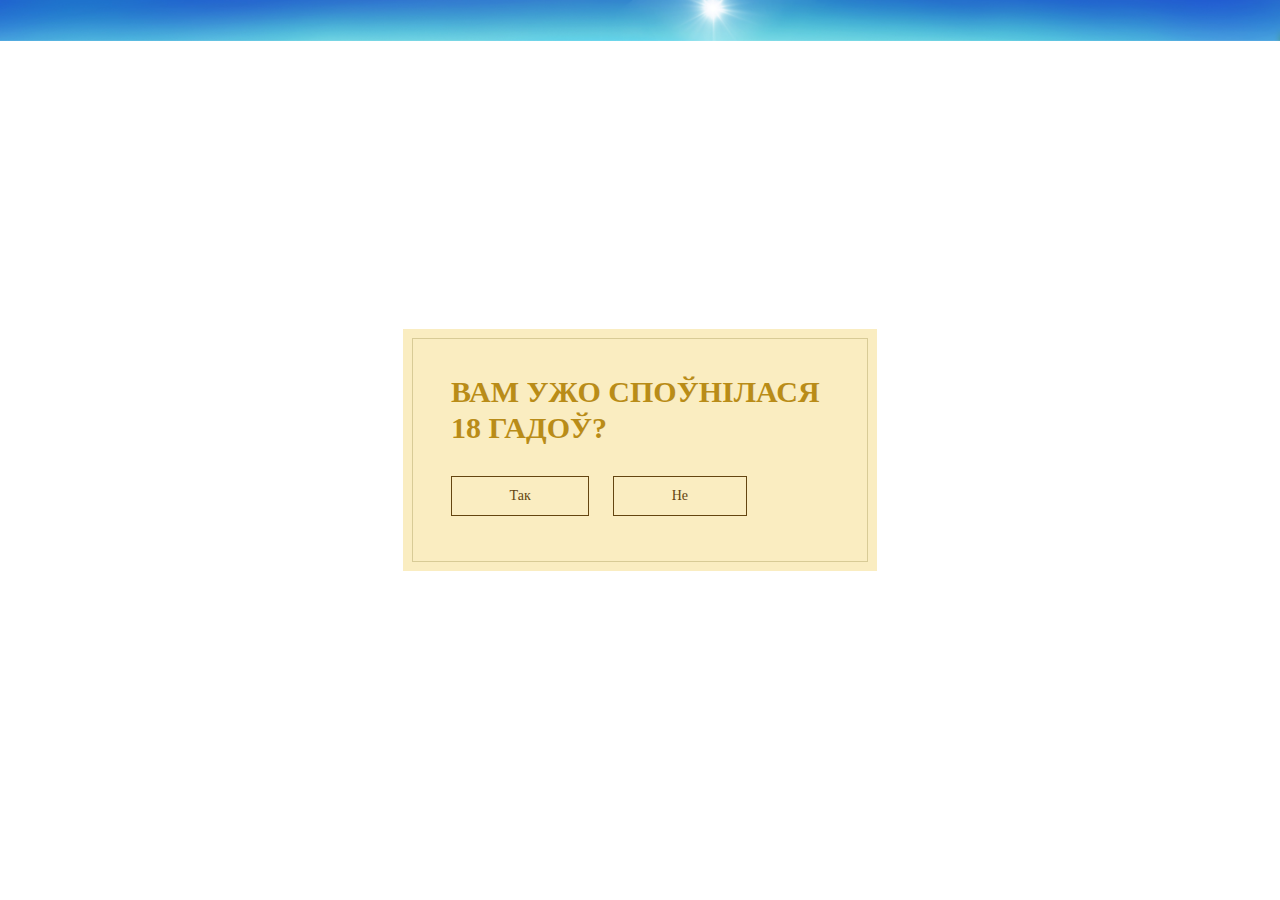
==== main-page.html @ a21cbac8 "Initial commit" ====
<!DOCTYPE html>
<html>
  <head>
    <!-- Google Tag Manager -->
    <script>(function(w,d,s,l,i){w[l]=w[l]||[];w[l].push({'gtm.start':
    new Date().getTime(),event:'gtm.js'});var f=d.getElementsByTagName(s)[0],
    j=d.createElement(s),dl=l!='dataLayer'?'&l='+l:'';j.async=true;j.src=
    'https://www.googletagmanager.com/gtm.js?id='+i+dl;f.parentNode.insertBefore(j,f);
    })(window,document,'script','dataLayer','GTM-P49XH4L');</script>
    <!-- End Google Tag Manager -->
    <meta charset="utf-8">
    <meta name="viewport" content="width=device-width, initial-scale=1, user-scalable=no">
    <link href="https://fonts.googleapis.com/css?family=Roboto+Slab:400,700&amp;subset=cyrillic,cyrillic-ext" rel="stylesheet">
    <link href="https://fonts.googleapis.com/css?family=Open+Sans:400,700&amp;subset=cyrillic,cyrillic-ext" rel="stylesheet">
    <link href="css/bootstrap.min.css" rel="stylesheet" type="text/css">
    <link href="css/style.css" rel="stylesheet" type="text/css">
    <link rel="icon" href="http://wheatbeer.by/images/icons/favicon.png">
    <script type="text/javascript" src="js/jquery-3.2.1.min.js"></script>
    <script type="text/javascript" src="js/jquery-1.10.2.js"></script>
    <script type="text/javascript" src="js/bootstrap.js"></script>
    <script src="js/tweenlite_1.18.0_56fa823cfbbef1c2f4d4346f0f0e6c3c_min.js"></script>
    <script type="text/javascript" src="js/validator.js"></script>
    <script type="text/javascript" src="js/jquery.touchSwipe.js"></script>
    <script type="text/javascript" src="js/jquery.horizonScroll.js"></script>
    <script type="text/javascript" src="js/tweenmax_1.18.0_min.js"></script>
    <script src="js/jquery.maskedinput.min.js" type="text/javascript"></script>


    <script type="text/javascript">
      $(window).on('load', function (evt) {
        // redirect ()
        if (document.cookie.indexOf('answer=yes') === -1 && document.cookie.indexOf('answer=no') === -1) {
          location.href = 'index.html';
        } else if (document.cookie.indexOf('answer=no') !== -1) {
          location.href = 'pivo-ne-shutki.html';
        } else if (document.cookie.indexOf('answer=yes') !== -1 && $(window).innerWidth() < 960) {
            location.href = 'mobile.html';
        } else if (document.cookie.indexOf('answer=yes') !== -1) {
            return
        }
      })
    </script>
    <!-- <script type="text/javascript">
      var deviceWidth = $(window).innerWidth();
      if (deviceWidth < 960) {
        location.href = 'mobile.html';
      }
    </script> -->
    <!-- <script src="js/cookie.js"></script> -->



    <title>Лидское пшеничное</title>
    <!-- <script type='text/javascript'>  console.log('Размеры окна браузера:'+$(window).width()+'×'+$(window).height()+'px.'); </script> -->
  </head>
  <body>
    <!-- Google Tag Manager (noscript) -->
    <noscript><iframe src="https://www.googletagmanager.com/ns.html?id=GTM-P49XH4L"
    height="0" width="0" style="display:none;visibility:hidden"></iframe></noscript>
    <!-- End Google Tag Manager (noscript) -->
    <div class="horizon-prev"></div>
    <div class="horizon-next"></div>

    <div class="clouds"></div>
    <div class="clouds-2"></div>
    <div class="clouds-3"></div>
    <div class="water"></div>
    <div class="water-2"></div>

    <section data-role="section" id="section-section1" class="main-screen">
      <div id="main-bg1" class="main-bg"></div>
      <div class="tree" id="tree"></div>
      <div class="village-right" id="village-right"></div>
      <div id="text-1-wrapper" class="text-wrapper">
        <div id="text-1-block" class="text-block">
          <h1 id="header-1" class="header">Падарожжа <br> па пшанiчнай рацэ!</h1>
          <p id="text-1" class="text">Здзейснiце падарожжа па рацэ Лідскага Пшанічнага:
            даведайцеся аб вытворчасцi класiчнага пшанiчнага пiва i
            зарэгiструйцеся на адну з двух экскурсiй на завод “Лiдскага пiва”
            з дэгустацыяй Лiдскага Пшанiчнага. </p>
            <a id="button-1" class="btn">Далей</a>
        </div>
      </div>

      <div id="logo-1-wrapper" class="logo-wrapper">
        <div id="logo-1" class="logo"><div id="logo-1-layer" class="logo-layer"></div></div>
        <div id="logo-1-text" class="logo-text">
          <p>Падарожжа <br> па пшанiчнай рацэ!</p>
        </div>
      </div>
    </section>
    <section data-role="section" id="section-section2" class="main-screen">
      <div id="main-bg2" class="main-bg"></div>
      <div class="windmill"></div>
      <div class="factory"></div>
      <div id="text-2-wrapper" class="text-wrapper">
        <div id="text-2-block" class="text-block">
          <h1 id="header-2" class="header">Нямецкія інгрэдыенты </h1>
          <p id="text-2" class="text">Каб стварыць сапраўднае пшанічнае піва па
             класічнай нямецкай тэхналогіі, трэба прайсці доўгі шлях.
              Пачынаецца ён з адбору лепшага нямецкага пшанічнага соладу і верхавых дражджэй з Германіі.
          </p>
          <a id="button-2" class="btn">Далей</a>
        </div>

      </div>
      <div id="logo-2-wrapper" class="logo-wrapper">
        <div id="logo-2" class="logo"><div id="logo-2-layer" class="logo-layer"></div></div>
        <div id="logo-2-text" class="logo-text">
          <p>Нямецкія <br /> інгрэдыенты </p>
        </div>
      </div>

      <div id="text-3-wrapper" class="text-wrapper">
        <div id="text-3-block" class="text-block">
          <h1 id="header-3" class="header">Прыгатаванне</h1>
          <div class="text-3-container">
            <p id="text-3-1" class="text">
              <span id="text-3-1-span">Першая ступень</span> – асноўнае зброджванне верхавымі дражджамі.
            </p>
            <p id="text-3-2" class="text">
              <span id="text-3-2-span">Другая ступень</span> – частковае дазброджванне на нізавых дражджах.
            </p>
            <p id="text-3-3" class="text">
              <span id="text-3-3-span">Трэцяя ступень</span> – піва паспявае на двух расах верхавых і нізавых дражджэй адначасова.
            </p>
          </div>
          <a id="button-3" class="btn">Далей</a>
        </div>
      </div>
      <div id="logo-3-wrapper" class="logo-wrapper">
        <div id="logo-3-text" class="logo-text">
          <p>Прыгатаванне</p>
        </div>
        <div id="logo-3" class="logo"><div id="logo-3-layer" class="logo-layer"></div></div>
      </div>

    </section>
    <section data-role="section" id="section-section3" class="main-screen">
      <div class="tree-group"></div>
      <div class="gazebo"></div>
      <div class="pier"></div>
      <div id="main-bg3" class="main-bg"></div>
      <div id="text-4-wrapper" class="text-wrapper">
        <div id="text-4-block" class="text-block">
          <h1 id="header-4" class="header">Асаблівасці піва </h1>
          <p id="text-4" class="text">У выніку атрымліваецца сапраўднае пшанічнае нефільтраванае піва верхавога браджэння.
          ЛIДСКАЕ Пшанiчнае мае мяккі збалансаваны смак і водар пшанічнага піва,
          валодае характэрнай лёгкай кіслінкай і пышнай пенкай.
          </p>
          <a id="button-4" class="btn">Далей</a>
        </div>

      </div>
      <div id="logo-4-wrapper" class="logo-wrapper">
        <div id="logo-4" class="logo"><div id="logo-4-layer" class="logo-layer"></div></div>
        <div id="logo-4-text" class="logo-text">
          <p>Асаблівасці <br /> піва </p>
        </div>
      </div>
      <div id="text-5-wrapper" class="text-wrapper">
        <div id="text-5-block" class="text-block">
          <h1 id="header-5" class="header">Экскурсія на завод <br /> “Лідскае піва”</h1>
          <p id="text-5" class="text">Зарэгiстрырйся на экскурсiю на завод «Лiдскае пiва» з дэгустацыяй Лiдскага Пшанiчнага, якая адбудзецца 26 жнiўня 2017 па шляху Мiнск-Лiда-Мiнск. Колькасць месцаў абмежавана!
          </p>
          <form data-toggle="validator" role="form" class="registration">
            <div class="form-group">
              <input type="text" class="form-control form-field" id="inputName" name="name" placeholder="Імя і прозвішча" data-error="Поле абавязковае для запаўнення" required>
              <div class="help-block with-errors"></div>
            </div>
            <div class="form-group">
              <input type="text" id="phone" class="form-control form-field"  name="phone" placeholder="Нумар тэлефона" required>
            </div>
            <div class="form-group">
              <input type="email" class="form-control form-field last-form-field" name="email" id="inputEmail" placeholder="Электронная пошта" required data-error="Праверце ці правільна вы запоўнілі поле">
              <div class="help-block with-errors"></div>
            </div>
            <div class="form-group">
              <button class="form-button btn btn-primary" type="submit">Зарэгістравацца</button>
            </div>

          </form>
        </div>
      </div>
      <div id="logo-5-wrapper" class="logo-wrapper">
        <div id="logo-5" class="logo"><div id="logo-5-layer" class="logo-layer"></div></div>
        <div id="logo-5-text" class="logo-text">
          <p>Экскурсія на завод <br> “Лідскае піва”</p>
        </div>
      </div>

    </section>

    <div class="bottle"></div>
    <div id="main-logo" class="main-logo">
      <img src="img/logo.svg" alt="Лидскае">
    </div>
    <div class="grass"></div>
    <div class="copyright">
      <p>© ОАО Лидское пиво УНП 500022116</p>
    </div>
    <div class="social-wrapper">
      <a href="https://www.facebook.com/lidskae" id="fb" class="social-link social-bar" target="_blank"></a>
      <a href="https://vk.com/lidskae" id="vk" class="social-link social-bar" target="_blank"></a>
      <a href="https://www.instagram.com/lidskaebeer/" id="insta" class="social-link social-bar" target="_blank"></a>
    </div>
    <div class="disclamer"></div>

    <script type="text/javascript">
        $('section').horizon();
    </script>

    <script>
      jQuery(function($){
         $("#phone").mask("+375(99)999-99-99",{placeholder:"+375(__)___-__-__ "});
      });
    </script>

    <script type="text/javascript" src="js/main.js"></script>

  </body>
</html>
---- css/style.css ----
html, body {
    font-family: 'Open Sans';
    width: 100%;
    height: 100%;
    padding: 0;
    margin: 0;
    overflow: hidden;
    font-size: 16px;
    background-image: url(../img/KV1.jpg);
    -webkit-background-size: 100%;
    background-size: 100%;
    min-height: 100%;
    background-repeat: no-repeat;
}

html * {
  box-sizing: border-box;
  margin: 0;
  padding: 0;
}
section {
    float: left;
    display: block;
    height: 100%;
    margin: 0;
}
/*.main-wrapper {
  font-family: 'Open Sans';
  width: 100%;
  height: 100%;
  padding: 0;
  margin: 0;
  overflow: hidden;
  background-image: url(../img/KV1.jpg);
  -webkit-background-size: 100%;
  background-size: 100%;
  min-height: 100%;
  background-repeat: no-repeat;
}*/
#main-bg1,
#main-bg2,
#main-bg3 {
  position: relative;
  -webkit-background-size: 100%;
  background-size: 100%;
  width: 100%;
  min-height: 100%;
}
.tree {
  position: absolute;
  top: 0;
  left: 0;
  width: 100%;
  min-width: 1140px;
  min-height: 100%;
  background-image: url(../img/tree.png);
  -webkit-background-size: 100%;
  background-size: 100%;
  background-repeat: no-repeat;
  z-index: 2;
}
.village-right {
  position: absolute;
  top: 0;
  min-width: 1140px;
  left: 0;
  width: 100%;
  min-height: 100%;
  background-image: url(../img/village-1.png);
  -webkit-background-size: 100%;
  background-size: 100%;
  background-repeat: no-repeat;
  z-index: 2;
}
.factory {
  position: absolute;
  top: 0;
  left: 100%;
  width: 100%;
  min-width: 1140px;
  min-height: 100%;
  background-image: url(../img/factory.png);
  -webkit-background-size: 100%;
  background-size: 100%;
  background-repeat: no-repeat;
  z-index: 2;
}
.windmill {
  position: absolute;
  top: 0;
  left: 100%;
  width: 100%;
  min-width: 1140px;
  min-height: 100%;
  background-image: url(../img/windmill.png);
  -webkit-background-size: 100%;
  background-size: 100%;
  background-repeat: no-repeat;
  z-index: 2;
}
.tree-group {
  position: absolute;
  top: 0;
  left: 200%;
  width: 100%;
  min-width: 1140px;
  min-height: 100%;
  background-image: url(../img/tree-group.png);
  -webkit-background-size: 100%;
  background-size: 100%;
  background-repeat: no-repeat;
  z-index: 2;
}
.pier {
  position: absolute;
  top: 0;
  left: 200%;
  width: 100%;
  min-width: 1140px;
  min-height: 100%;
  background-image: url(../img/gazebo+pier.png);
  -webkit-background-size: 100%;
  background-size: 100%;
  background-repeat: no-repeat;
  z-index: 2;
}
.clouds {
  position: absolute;
  top: 0;
  left: 0;
  width: 100000px;
  height: 276px;
  background-image: url(../img/oblaka.png);
  -webkit-background-size: contain;
  background-size: contain;
  z-index: 1;
}
.clouds-2 {
  position: absolute;
  top: 0;
  left: 0;
  width: 10000px;
  height: 190px;
  background-image: url(../img/oblaka2.png);
  -webkit-background-size: contain;
  background-size: contain;
  z-index: 1;
}
.clouds-3 {
  position: absolute;
  top: 0;
  left: 0;
  width: 10000px;
  height: 190px;
  background-image: url(../img/oblaka3.png);
  -webkit-background-size: contain;
  background-size: contain;
  z-index: 1;
}
.water {
  position: absolute;
  bottom: 0;
  left: 0;
  width: 10000px;
  height: 37%;
  background-image: url(../img/water.png);
  z-index: 1;
  opacity: 0.3;
}
.water-2 {
  position: absolute;
  bottom: 0;
  left: 0;
  width: 10000px;
  height: 37%;
  background-image: url(../img/water.png);
  z-index: 1;
  opacity: 0.3;
}
.grass {
  position: absolute;
  bottom: 0;
  width: 300%;
  height: 33%;
  background-image: url(../img/trava.png);
  -webkit-background-size: 100%;
  background-repeat: repeat-x;
  z-index: 9;
}
.copyright{
  position: fixed;
  bottom: 108px;
  left: 33px;
  color: #fff;
  font-weight: 400;
  font-size: 0.9375em;
  opacity: 0.5;
  z-index: 22;
}
.disclamer {
  position: fixed;
  bottom: 0;
  left: 0;
  width: 100%;
  height: 10%;
  /*padding-top: 22px;*/
  /*background-color: #2e2a27;*/
  background-image: url(../img/disclamer.svg);
  background-repeat: no-repeat;
  -webkit-background-size: 100%;
  background-size: 100%;
  background-position: center bottom;
  z-index: 22;
  opacity: 0.9;
}
#container-m {
  font-size: 37px;
  background-image: url(../img/mobile-bg_18.jpg);
}
#check-m {
  width: 88%;
  margin-left: -44%;
  height: 40%;
  top: 35%;
  padding: 50px 111px 64px;
  outline: 3px solid #d8cb96;
  outline-offset: -30px;
}
#question-m {
  margin-bottom: 87px;
}
#btn-check-age-m {
  padding: 30px 113.5px;
}
/***********************************TEXT-BLOCK COMMON STYLES****************************************/
.display-block {
  display: block;
}
.text-wrapper {
  position: absolute;
  width: 24.6875%;
  min-height: 45.425926%;
}
.text-block {
  position: absolute;
  display: none;
  top: 60px;
  left: 60px;
  width: 100%;
  height: 100%;
  /*padding: 44px 52px;*/
  padding: 28px 52px;
  background-color: rgba(249, 232, 178, 0.8);
  outline: 1px solid #d8cb96;
  box-shadow: 0px 0px 0px 10px rgba(249, 232, 178, 0.8);
  z-index: 29;
  background-size: 100%;
}
#text-3-block * {
  display: none;
}
#text-3-block, #text-5-block {
  left: -400px;
}
.header,
.text,
.btn {
  position: relative;
  display: block;
}
.header {
  margin-bottom: 22px;
  text-transform: uppercase;
  font-family: 'Roboto Slab', serif;
  font-weight: 700;
  color: #b98c18;
  font-size: 1.875em;
  text-align: start;
}
.text {
  margin-bottom: 24px;
  font-size: 1.25em;
  line-height: 1.3;
  color: #715524;
}
.btn {
  display: inline-block;
  padding: 11px 48px;
  border: 1px solid #644510;
  font-family: 'Roboto Slab', serif;
  font-weight: 400;
  font-size: 0.875em;
  color: #644510;
  text-decoration: none;
  border-radius: 0;
  cursor: pointer;
  transition: 0.5s;
}
.btn:hover {
  background-color: #644510;
  color: #fff;
  transition: 0.5s;
}
.logo-wrapper {
  position: absolute;
  top: 40%;
  left: 25%;
  width: 6.25%;
  height: 12.111111%;
  z-index: 8;
}
.logo {
  position: absolute;
  top: 0;
  left: 0;
  width: 100%;
  height: 100%;
  border-radius: 50%;
  box-shadow: 0 0 12px 0 rgba(255, 255, 255, 0.7);
  background-color: #fce5aa;
  transition: 0.5s;
  cursor: pointer;
  z-index: 30;
}
/*.logo:hover {
  transition: 0.5s;
  box-shadow: 5px 5px 9px -2px rgba(0, 0, 0, 0.2), 0 0 12px 0 rgba(255, 255, 255, 0.7);
}

#logo-3:hover,
#logo-5:hover {
  transition: 0.5s;
  box-shadow: -3px 5px 9px -2px rgba(0, 0, 0, 0.2);
}*/

.logo-layer {
  position: absolute;
  top: 5.83%;
  left: 50%;
  margin-left: -44%;
  width: 88.33333333333333%;
  height: 88.33333333333333%;
  border-radius: 50%;
  background-color: #f7d06c;
  background-image: url(../img/icon.png);
  background-repeat: no-repeat;
  background-position: center center;
  -webkit-background-size: 60%;
  background-size: 60%;
  transition: 0.5s;
  cursor: pointer;
}
.logo-shadow-1 {
  transition: 0.5s;
  box-shadow: 5px 5px 9px -2px rgba(0, 0, 0, 0.2);
}
.logo-shadow-2 {
  transition: 0.5s;
  box-shadow: -3px 5px 9px -2px rgba(0, 0, 0, 0.2);
}

.logo-text {
  margin-left: 118%;
  margin-top: 27%;
  text-transform: uppercase;
  min-width: 222px;
  font-family: 'Roboto Slab', serif;
  font-weight: 700;
  font-size: 1.125em;
  color: #715524;
  /*color: #b98c18;*/
}
.form-group {
  margin-bottom: 9px;
}
.form-field {
  min-height: 45px;
    padding: 14px 18px;
    border: 1px solid #644510;
    width: 93%;;
    background-color: rgba(248, 228, 173, 0);
    font-family: 'Roboto Slab', serif;
    font-size: 0.875em;
}
.form-field::-webkit-input-placeholder {
  color:#644510;
  font-family: 'Roboto Slab', serif;
  font-size: 0.875em;
}
.form-field::-moz-placeholder {
  color:#644510;
  font-family: 'Roboto Slab', serif;
  font-size: 0.875em;
}
.form-field:-moz-placeholder {
  color:#644510;
  font-family: 'Roboto Slab', serif;
  font-size: 0.875em;
}
.form-field:-ms-input-placeholder {
  color:#644510;
  font-family: 'Roboto Slab', serif;
  font-size: 0.875em;
}
.form-button {
    background-color: #644510;
    border: none;
    width: 210px;
    height: 40px;
    color: #fff;
    font-size: 0.875em;
    transition: 0.5s;
}
.form-button:hover {
  background-color: #b98c18;
  transition: 0.5s;
}
/******************************************** block-1 styles **********************************************/
#header-1 {
  display: block;
}
#text-1-wrapper {
  top: 39%;
  left: 26%;
}
#logo-1-layer {
  background-image: url(../img/icon-1.svg);
}
/* ************************************************************************************************** */
/******************************************** block-2 styles **********************************************/
#text-2-wrapper {
  top: 35.6%;
  left: 119%;
}
#text-2-block {
  background-size: 100%;
}
#header-2 {
  margin-bottom: 22px;
}
#logo-2-wrapper {
  left: 118%;
  top: 35.9%;
}
#logo-2-layer {
  background-image: url(../img/icon-2.svg);
  -webkit-background-size: 100%;
  background-size: 100%;
}
/* ************************************************************************************************** */

/******************************************** block-3 styles **********************************************/
#text-3-wrapper {
  top: 16.6%;
  left: 180%;
}
#text-3-block {
  padding: 33px 52px;
}
#text-3-block .text {
  margin: 0;
  margin-bottom: 17px;
}
#text-3-block .text span {
  font-weight: 700;
}
#text-3-3 {
  margin-bottom: 22px;
}
#header-3 {
  margin-bottom: 17px;
}
#logo-3-wrapper {
  left: 181%;
  top: 17%;
}
#logo-3-layer {
  background-image: url(../img/icon-3.svg);
  -webkit-background-size: 100%;
  background-size: 100%;
}
#logo-3-text {
  margin-left: -175px;
  margin-top: 43px;
}
#button-3 {
  position: absolute;
  top: 81%;
}
/* ************************************************************************************************** */

/******************************************** block-4 styles **********************************************/
#text-4-wrapper {
  top: 25.6%;
  left: 223.5%;
}
#text-4-block {
  padding: 56px 52px;
}
#header-4 {
  margin-bottom: 26px;
}
#logo-4-wrapper {
  top: 26%;
  left: 223%;
}
#logo-4-layer {
  background-image: url(../img/icon-4.svg);
}
#text-4 {
  margin-bottom: 38px;
}
#logo-4-text {
  position: absolute;
  top: 0;
  left: -3px;
  z-index: 3;
  width: 142px;
}
/* ************************************************************************************************** */
/******************************************** block-5 styles **********************************************/
#text-5-wrapper {
  top: 20.6%;
  left: 283.7%;
  min-height: 55.962963%;
}
#text-5-block {
  background-size: 100%;
  padding: 31px 51px;
}
#header-5 {
  margin-bottom: 10px;
}
#logo-5-wrapper {
  top: 21%;
  left: 284%;
}
#logo-5-layer {
  background-image: url(../img/icon-5.svg);
}
#logo-5-text {
  position: absolute;
  text-align: end;
  top: 0px;
  left: -385px;
}
.help-block {
  font-family: 'Roboto Slab', serif;
  font-size: 0.875em;
}
/* **************************************************************************************************

/*********************************END TEXT-BLOCK STYLES***************************************/
.main-logo {
  position: fixed;
  top: 40px;
  left: 100px;
  width: 6.927083333333333%;
  height: 13.52963%;
  z-index: 22;
}
.main-logo img {
  width: 100%;
  height: 100%;
}
.bottle {
  position: fixed;
  top: 34px;
  left: 52%;
  width: 52.96875%;
  height: 87.66666666666667%;
  background-image: url(../img/bottle.png);
  -webkit-background-size: contain;
  background-size: contain;
  background-position: center center;
  background-repeat: no-repeat;
  z-index: 8;
}
.social-wrapper {
  position: fixed;
  width: 9.895833333333333%;
  bottom: 102px;
  right: 33px;
  z-index: 22;
}
.social-link {
  float: left;
  width: 26.31578947368421%;
  border-radius: 50%;
  border: 1px solid white;
  -webkit-background-size: 54%;
  background-size: 54%;
  background-position: center center;
  background-repeat: no-repeat;
  opacity: 0.5;
  transition: 0.2s;
}
.social-link:hover {
  opacity: 1;
  transition: 0.2s;
}
#fb {
  background-image: url(../img/icon-facebook.svg);
}
#vk {
  margin-left: 10.52631578947368%;
  background-image: url(../img/icon-vk.svg);
}
#insta {
  margin-left: 10.52631578947368%;
  background-image: url(../img/icon-instagram.svg);
}
.horizon-prev, .horizon-next {
    position: fixed;
    top: 50%;
    width: 2.604166666666667%;
    height: 9.603704%;
    margin-top: -24px;
    z-index: 9999;
    transition: 0.5s;
    cursor: pointer;
    -webkit-background-size: 100%;
    background-size: 100%;
    background-repeat: no-repeat;
}
.horizon-prev {
    left: 100px;
    background-image: url(../img/l-arrow.svg);
}
.horizon-next {
    right: 100px;
    background-image: url(../img/l-arrow.svg);
    transform: rotate(180deg);
}
.horizon-prev:hover {
  background-image: url(../img/l-arrow-hover.svg);
  transition: 0.5s;
}
.horizon-next:hover {
  background-image: url(../img/l-arrow-hover.svg);
  transition: 0.5s;
  transform: rotate(180deg);
}
/*********************************MEDIA QUERIES*************************************/
@media (min-width: 1300px) and (max-width: 1919px)  {
  body {
    font-size: 77%;
  }
  .text-3-container {
    height: 42%;
  }
  #text-5 {
    /*сегодня добавіла*/
    /*height: 36%;*/
    height: 97px;
    margin-bottom: 13px;
  }
  .text-block {
    /*padding: 8% 12%;*/
  }
  .header {
    margin-bottom: 6%;
    font-size: 1.475em;
  }
  .text-wrapper {
    min-height: 41%;
  }
  #text-3-wrapper {
    min-height: 49%;
  }
  #text-3-block, #text-5-block {
    left: -90%;
  }
  #text-5-block {
    /*сегодня добавила*/
    padding: 30px 31px;
  }
  .form-field {
    font-size: 0.975em;
  }
  .form-field::-webkit-input-placeholder {
    font-size: 0.97em;
  }
  .form-field::-moz-placeholder {
    font-size: 0.97em;
  }
  .form-field:-moz-placeholder {
    font-size: 0.97em;
  }
  .form-field:-ms-input-placeholder {
    font-size: 0.97em;
  }
  #button-3 {
    top: 84%;
  }
  #text-3-block {
    /*сегодня добавила*/
    padding: 14px 22px;
  }
  #text-5-wrapper {
    /*min-height: 56%;*/
    min-height: 57%;
  }
  #logo-5-text {
    /*left: -372%;*/
    /*сегодня добавіла*/
    left: -396%;
  }
  #text-4-block {
    min-height: 50%;
    padding: 23px 40px;
  }
  #text-4 {
    margin-bottom: 4%;
  }
  #logo-3-text {
    margin-left: -140px;
    margin-top: 37px;
  }
}
@media (min-width: 1100px) and (max-width: 1299px)  {
  body {
    font-size: 70%;
  }
  #text-1 {
    margin-bottom: 8px;
  }
  .text-3-container {
    height: 42%;
  }
  #text-5 {
    height: 31%;
  }
  .text-block {
    padding: 8% 12%;
  }
  .header {
    margin-bottom: 6%;
    font-size: 1.475em;
  }
  .text-wrapper {
    min-height: 41%;
  }
  /*сегодня добавіла*/
  #logo-3-text {
    margin-left: -121px;
    margin-top: 28px;
  }
  #text-3-wrapper {
    min-height: 49%;
  }
  #text-3-block {
    /*было padding: 17px 35px;*/
    padding: 17px 14px;
  }
  #text-3-block, #text-5-block {
    left: -90%;
  }
  #text-4-block {
    padding: 20px 20px;
  }
  #header-4 {
    margin-bottom: 8px;
  }
  #text-5-block {
    padding: 9px 17px;
    top: 17px;
  }
  #text-5 {
    height: 22%;
  }
  .form-field {
    font-size: 0.975em;
  }
  .form-field::-webkit-input-placeholder {
    font-size: 0.97em;
  }
  .form-field::-moz-placeholder {
    font-size: 0.97em;
  }
  .form-field:-moz-placeholder {
    font-size: 0.97em;
  }
  .form-field:-ms-input-placeholder {
    font-size: 0.97em;
  }
  #button-3 {
    top: 84%;
  }
  #text-5-wrapper {
    min-height: 66%;
  }
  #logo-5-text {
    left: -450%;
  }
  #text-4-block {
    min-height: 50%;
  }
  #text-4 {
    margin-bottom: 4%;
  }
  #text-2-wrapper {
    top: 30.6%;
    left: 117%;
  }
}
@media (min-width: 1518px) and (height: 736px) {
  .gazebo {
    top: -2%;
  }
  /*.disclamer {
    background-image: url(../img/disclamer.svg);
  }*/
  .bottle {
    top: 12px;
  }
  .clouds {
    height: 200px;
  }
  .clouds-2 {
    height: 100px;
  }
  .text-block {
    left: 57px;
    top: 37px;
    padding: 22px 37px;
    width: 360px;
  }
  .header {
    margin-bottom: 12px;
  }
  #text-1-wrapper {
    top: 35%;
    left: 25%;
  }
  #logo-1-text {
    margin-top: 24px;
  }
  #text-2-block {
    padding: 29px 37px;
  }
  #text-2 {
    margin-bottom: 12px;
  }
  #logo-2-text {
    margin-top: 26px;
  }
  #text-3-block {
    left: -303px;
    top: 52px;
  }
  #text-5-block {
    padding: 28px 26px;
    left: -324px;
  }
  #header-3 {
    margin-bottom: 8px;
  }
  #text-3-block .text {
    margin-bottom: 13px;
  }
  #text-3-3 {
    margin-bottom: 20px;
  }
  #logo-3-text {
    margin-left: -136px;
    margin-top: 33px;
  }
  #button-3 {
    top: 81%;
  }
  #text-4-block {
    padding: 28px 39px;
  }
  #logo-4-text {
    top: 0;
  }
  #header-4 {
    margin-bottom: 14px;
  }
  #text-4 {
    margin-bottom: 29px;
  }
  .form-field {
    width: 94%;
  }
  #text-5-wrapper {
    height: 62.962963%;
  }
  #logo-5-text {
    top: 0;
    left: -352px;
  }
  #header-5 {
    margin-bottom: 5px;
  }
  #text-5 {
    margin-bottom: 13px;
  }
  .form-field {
    padding: 10px 18px;
    width: 94%;
  }
}
/*1366x768*/
@media (min-width: 1200px) and (max-width: 1366px) and (min-height: 500px) and (max-height: 768px) {
  /*.disclamer {
    background-image: url(../img/disclamer.svg);
  }*/
  .bottle {
    top: 50px;
  }
  .clouds {
    height: 200px;
  }
  .clouds-2 {
    height: 100px;
  }
  #logo-3-text {
    margin-left: -173px;
    margin-top: 32px;
  }
  .text-wrapper {
    min-height: 41%;
  }
  .text-block {
    left: 36px;
    top: 42px;
    padding: 22px 37px;
    width: 360px;
  }
  .header {
    margin-bottom: 12px;
  }
  #text-1-wrapper {
    top: 39%;
    left: 27%;
    min-height: 44%;
  }
  #logo-1-text {
    margin-top: 21px;
  }
  #text-2-wrapper {
    top: 33.6%;
    left: 120%;
    min-height: 43%;
  }
  #text-2-block {
    padding: 18px 37px;
  }
  #header-2 {
    margin-bottom: 10px;
  }
  #text-2 {
    margin-bottom: 23px;
  }
  #logo-2-text {
    min-width: 181px;
    margin-top: 22px;
  }
  #text-3-wrapper {
    top: 12.6%;
    left: 182%;
    height: 54.425926%;
  }
  #text-3-block .text {
    /*overflow: visible;*/
    font-size: 1.15em;
  }
  #text-3-block {
    left: -337px;
    top: 58px;
    padding: 25px 52px;
  }
  #text-4-wrapper {
    min-height: 49%;
  }
  #text-5-block {
    padding: 20px 26px;
    left: -324px;
  }
  #header-3 {
    margin-bottom: 8px;
  }
  #button-3 {
    top: 80%;
  }
  #text-3-block .text {
    margin-bottom: 13px;
  }
  #text-3-3 {
    margin-bottom: 20px;
  }
  #logo-3-text {
    margin-top: 32px;
    margin-left: -151px;
  }
  #text-4-block {
    padding: 28px 39px;
  }
  #logo-4-text {
    left: -1px;
    top: 0;
  }
    #text-4-wrapper {
      top: 24.6%;
    }
  #header-4 {
    margin-bottom: 11px;
  }
  #text-4 {
    margin-bottom: 26px;
  }
  .form-field {
    width: 94%;
  }
  #text-5-wrapper {
    min-height: 62.962963%;
    top: 15.6%;
  }
  #text-5-block {
    padding: 18px 26px;
    top: 52px;
  }
  #logo-5-text {
    top: 0;
    left: -341px;
  }
  #header-5 {
    margin-bottom: 5px;
  }
  #text-5 {
    margin-bottom: 13px;
  }
  .form-field {
    padding: 10px 18px;
    width: 94%;
  }
  .last-form-field {
  }

}

/*1920x1080*/
@media (min-width: 1880px) and (max-width: 1920px) and (min-height: 974px) and (max-height: 1080px) {
  #text-2-block {
    padding: 40px 52px;
  }
}

/* 1280x1024 */
@media (min-width: 1259px) and (max-width: 1280px) and (min-height: 855px) and (max-height: 1024px)  {
  .bottle {
    top: 39px;
  }
   .text-block {
    left: 84px;
    padding: 22px 37px;
    width: 360px;
  }
  .header {
    margin-bottom: 12px;
  }
  #text-1-wrapper {
    left: 21%;
  }
  #text-2-wrapper {
    left: 116%;
  }
  #text-2-block {
    padding: 18px 37px;
  }
  #header-2 {
    margin-bottom: 17px;
  }
  #text-2 {
    margin-bottom: 24px;
  }
  #logo-2-text {
    margin-top: 31px;
  }
  #text-3-wrapper {
    left: 181px;
  }
  #text-3-block {
    padding: 20px 26px;
    left: -324px;
  }
  #header-3 {
    margin-bottom: 8px;
  }
  #text-3-block .text {
    margin-bottom: 13px;
  }
  #text-3-3 {
    margin-bottom: 20px;
  }
  #logo-3-text {
    margin-left: -140px;
    margin-top: 39px;
  }
  #button-3 {
    top: 77%;
  }
  #text-4-wrapper {
    left: 219.5%;
  }
  #text-4-block {
    padding: 28px 39px;
  }
  #logo-4-text {
    top: 8px;
    left: 0;
  }
  #header-4 {
    margin-bottom: 17px;
  }
  #text-4 {
    margin-bottom: 22px;
  }
  .form-field {
    width: 94%;
  }
  #text-5-wrapper {
    height: 46.962963%;
  }
  #text-5-block {
    left: -324px;
    padding: 26px 26px;
  }
  #logo-5-text {
    top: 8px;
    left: -332px;
  }
  #header-5 {
    margin-bottom: 5px;
  }
  #text-5 {
    margin-bottom: 13px;
  }
  .form-field {
    padding: 10px 18px;
    width: 94%;
  }
}

/*1600x900*/
@media (min-width: 1500px) and (max-width: 1600px) and (min-height: 800px) and (max-height: 900px)  {
  .bottle {
    top: 8px;
  }
   .text-block {
    left: 84px;
    padding: 22px 37px;
    width: 360px;
  }
  .header {
    margin-bottom: 12px;
  }
  #text-1-wrapper {
    top: 40%!important;
    left: 23%!important;
    min-height: 38%;
  }
  #text-2-wrapper {
    left: 117%!important;
    top: 35.6%!important;
  }
  #text-2-block {
    padding: 18px 37px;
  }
  #text-2 {
    margin-bottom: 12px;
  }
  #logo-2-text {
    margin-top: 44px;
  }
  #text-3-block {
    padding: 20px 26px;
    left: -324px;
  }
  #text-3-wrapper {
    top: 15.6%;
    left: 181%;
  }
  #header-3 {
    margin-bottom: 8px;
  }
  #text-3-block .text {
    margin-bottom: 13px;
  }
  #text-3-3 {
    margin-bottom: 20px;
  }
  #logo-3-text {
    margin-left: -140px;
    margin-top: 37px;
  }
  #text-4-block {
    padding: 28px 39px;
  }
  #logo-4-text {
    top: 0;
  }
  .form-field {
    width: 94%;
  }
  #text-5-wrapper {
    height: 55.962963%
    min-height: 49.962963%;
  }
  #text-5-block {
    left: -324px;
    padding: 19px 26px;
  }
  #logo-5-text {
    top: 0;
    left: -344px;
  }
  #header-5 {
    margin-bottom: 5px;
  }
  #text-5 {
    margin-bottom: 13px;
  }
  .form-field {
    padding: 10px 18px;
    width: 94%;
  }
}

/*1024х768*/
@media (min-width: 1003px) and (max-width: 1024px) and (min-height: 599px) and (max-height: 768px)  {
  /*.text {
    height: 40%;
    overflow-y: scroll;
  }*/
  /*.disclamer {
    background-image: url(../img/disclamer.svg);
  }*/
  .bottle {
    top: 8px;
  }
  .logo {
    width: 80px;
    height: 80px;
  }
  .text-block {
    left: 48px;
    top: 36px;
    padding: 22px 37px;
    width: 360px;
  }
  .header {
    margin-bottom: 12px;
  }
  #logo-1-text {
    margin-left: 99px;
    margin-top: 26px;
    width: 158px;
  }
  #text-2-block {
    padding: 18px 25px 18px 32px;
  }
  #text-2 {
    margin-bottom: 12px;
  }
  #logo-2-text {
    margin-top: 26px;
    margin-left: 99px;
  }
  #text-3-block {
    padding: 20px 26px;
    left: -324px;
  }
  #header-3 {
    margin-bottom: 8px;
  }
  #text-3-block .text {
    margin-bottom: 13px;
  }
  #text-3-3 {
    margin-bottom: 20px;
  }
  #logo-3-text {
    margin-left: -135px;
    margin-top: 32px;
  }
  #text-4-block {
    padding: 28px 39px;
  }
  #logo-4-text {
    left: 20px;
    top: 10px;
  }
    #text-4-wrapper {
      top: 27.6%;
    }
  #header-4 {
    margin-bottom: 11px;
  }
  #text-4 {
    margin-bottom: 26px;
  }
  .form-field {
    width: 94%;
  }
  #text-5-wrapper {
    height: 62.962963%;
    top: 17.6%;
  }
  #text-5-block {
    top: 55px;
    left: -325px;
    padding: 18px 26px;
  }
  #logo-5-text {
    top: 6px;
    left: -317px;
  }
  #header-5 {
    margin-bottom: 5px;
  }
  #text-5 {
    margin-bottom: 13px;
  }
  .form-field {
    padding: 10px 18px;
    width: 94%;
  }
}

/*1440x900*/
@media (min-width: 1419px) and (max-width: 1440px) and (min-height: 731px) and (max-height: 900px) {
  /*.disclamer {
    background-image: url(../img/disclamer.svg);
  }*/
  .bottle {
    top: 15px;
  }
  .logo {
    width: 80px;
    height: 80px;
  }
  .text-block {
    left: 48px;
    top: 36px;
    padding: 22px 37px;
    width: 360px;
  }
  .header {
    margin-bottom: 12px;
  }
  #text-1-wrapper {
    top: 39%;
    left: 25%;
  }
  #text-1-block {
    padding: 20px;
  }
  #text-1 {
    margin-bottom: 17px;
  }
  #logo-1-text {
    margin-left: 99px;
    margin-top: 26px;
    width: 158px;
  }
  #text-2-block {
    padding: 18px 25px 18px 32px;
  }
  #header-2 {
    margin-bottom: 15px;
  }
  #text-2 {
    margin-bottom: 17px;
  }
  #logo-2-text {
    margin-top: 26px;
    margin-left: 99px;
  }
  #text-3-wrapper {
    top: 17.6%;
    left: 181%;
  }
  #text-3-block {
    padding: 20px 26px;
    left: -324px;
  }
  #header-3 {
    margin-bottom: 8px;
  }
  #text-3-block .text {
    margin-bottom: 13px;
  }
  #text-3-3 {
    margin-bottom: 20px;
  }
  #logo-3-text {
    margin-left: -135px;
    margin-top: 32px;
  }
  #button-3 {
    top: 81%;
  }
  #text-4-wrapper {
    min-height: 44%;
  }
  #text-4-block {
    padding: 28px 39px;
  }
  #logo-4-text {
    top: 0;
    left: -8px;
    width: 131px;
  }
  #header-4 {
    margin-bottom: 15px;
  }
  #text-4 {
    margin-bottom: 23px;
  }
  #text-5-wrapper {
    height: 53.962963%;
  }
  #text-5-block {
    left: -324px;
    padding: 19px 26px;
  }
  #logo-5-text {
    top: 5px;
    left: -349px;
  }
  #header-5 {
    margin-bottom: 5px;
  }
  #text-5 {
    margin-bottom: 13px;
  }
  .form-field {
    padding: 10px 18px;
    width: 94%;
  }
}

/*1280x800*/
@media (min-width: 1259px) and (max-width: 1280px) and (min-height: 631px) and (max-height: 800px) {
  /*.disclamer {
    background-image: url(../img/disclamer.svg);
  }*/
  .bottle {
    top: 15px;
  }
  .logo {
    width: 80px;
    height: 80px;
  }
  .text-block {
    left: 48px;
    top: 36px;
    padding: 22px 37px;
    width: 360px;
  }
  .header {
    margin-bottom: 12px;
  }
  #text-1-wrapper {
    /*top: 36%;
    left: 25%;*/
    min-height: 46%;
  }
  #logo-1-text {
    margin-left: 99px;
    margin-top: 22px;
    width: 158px;
  }
  #text-2-wrapper {
    min-height: 48.425926%;
  }
  #text-2-block {
    padding: 18px 25px 18px 32px;
  }
  #header-2 {
    margin-bottom: 15px;
  }
  #text-2 {
    margin-bottom: 23px;
  }
  #logo-2-text {
    margin-top: 26px;
    margin-left: 99px;
  }
  #text-3-wrapper {
    min-height: 59%;
  }
  #text-3-block {
    padding: 20px 26px;
    left: -324px;
  }
  #header-3 {
    margin-bottom: 8px;
  }
  #text-3-block .text {
    margin-bottom: 13px;
  }
  #text-3-3 {
    margin-bottom: 20px;
  }
  #logo-3-text {
    margin-left: -135px;
    margin-top: 32px;
  }
  #button-3 {
    top: 78%;
  }
  #text-4-block {
    padding: 28px 39px;
  }
  #text-4-wrapper {
    top: 26.6%;
    left: 222.8%;
    min-height: 51%;
  }
  #logo-4-text {
    top: 0;
    left: 0;
    width: 131px;
  }
  #header-4 {
    margin-bottom: 13px;
  }
  #text-4 {
    margin-bottom: 25px;
  }
  .form-field {
    width: 94%;
  }
  #text-5-wrapper {
    height: 61.962963%;
  }
  #text-5-block {
    left: -324px;
    padding: 19px 26px;
  }
  #logo-5-text {
    top: 0;
    left: -335px;
  }
  #header-5 {
    margin-bottom: 5px;
  }
  #text-5 {
    margin-bottom: 13px;
  }
  .form-field {
    padding: 10px 18px;
    width: 94%;
    min-height: 41px;
  }
  .last-form-field {
  }
}

/*1680x1050*/
@media (min-width: 1659px) and (max-width: 1680px) and (min-height: 881px) and (max-height: 1050px) {
  /*.disclamer {
    background-image: url(../img/disclamer.svg);
  }*/
  .bottle {
    top: 15px;
  }
  .text-block {
    left: 93px;
    top: 57px;
    padding: 22px 37px;
    width: 360px;
  }
  .header {
    margin-bottom: 12px;
  }
  #text-1-wrapper {
    top: 39%;
    left: 23%;
    min-height: 38%;
  }
  #text-1 {
    margin-bottom: 6%;
  }
  #logo-1-text {
    margin-top: 29%;
  }
  #text-2-wrapper {
    left: 117%;
    min-height: 32.425926%;
  }
  #text-2-block {
    padding: 18px 25px 18px 32px;
  }
  #header-2 {
    margin-bottom: 12px;
  }
  #text-2 {
    margin-bottom: 22px;
  }
  #text-3-wrapper {
    top: 16.6%;
    left: 181%;
    min-height: 41%;
  }
  #text-3-block {
    padding: 20px 26px;
    left: -324px;
  }
  #button-3 {
    top: 81%;
  }
  #logo-2-text {
    margin-top: 31%;
  }
  #header-3 {
    margin-bottom: 8px;
  }
  #text-3-block .text {
    margin-bottom: 13px;
  }
  #text-3-3 {
    margin-bottom: 20px;
  }
  #logo-3-text {
    margin-left: -143px;
  }
  #text-4-block {
    padding: 28px 39px;
  }
  #button-3 {
    top: 78%;
  }
  #text-4-wrapper {
    top: 25.6%;
    left: 221.5%;
    min-height: 38%;
  }
  #logo-4-text {
    top: 10px;
  }
  #text-4 {
    margin-bottom: 27px;
  }
  #header-4 {
    margin-bottom: 16px;
  }

  .form-field {
    width: 94%;
  }
  #text-5-wrapper {
    min-height: 54%;
  }
  #text-5-block {
    left: -324px;
    padding: 25px 26px;
  }
  #logo-5-text {
    left: -373px;
  }
  #header-5 {
    margin-bottom: 5px;
  }
  #text-5 {
    margin-bottom: 13px;
  }
  .form-field {
    padding: 10px 18px;
    width: 94%;
  }
  .last-form-field {
  }
}

/*1536x864*/
@media (min-width: 1400px) and (max-width: 1536px) and (min-height: 790px) and (max-height: 864px) {
  /*.disclamer {
    background-image: url(../img/disclamer.svg);
  }*/
  .bottle {
    top: 15px;
  }
  .text-block {
    left: 93px;
    top: 57px;
    padding: 22px 37px;
    width: 360px;
  }
  .header {
    margin-bottom: 12px;
  }
  .text-wrapper {
    min-height: 37.43%;
  }
  #text-1-wrapper {
    top: 39%;
    left: 22%;
    min-height: 38%;
  }
  #logo-1-text {
    margin-top: 29%;
  }
  #text-2-wrapper {
    left: 116%;
    top: 33.6%;
  }
  #text-2-block {
    padding: 18px 25px 18px 32px;
  }
  #header-2 {
    margin-bottom: 15px;
  }
  #text-2 {
    margin-bottom: 23px;
  }
  #text-3-block {
    padding: 20px 26px;
    left: -324px;
  }
  #logo-2-text {
    margin-top: 31%;
  }
  #header-3 {
    margin-bottom: 8px;
  }
  #text-3-block .text {
    margin-bottom: 13px;
  }
  #text-3-3 {
    margin-bottom: 20px;
  }
  #logo-3-text {
    margin-left: -135px;
    margin-top: 36px;
  }
  #text-4-block {
    padding: 25px 39px;
  }
  #button-3 {
    top: 78%;
  }
  #text-4-wrapper {
    top: 25.6%;
    left: 220.5%;
    min-height: 41.43%;
  }
  #logo-4-text {
    top: 0;
  }
  #text-4 {
    margin-bottom: 27px;
  }
  #header-4 {
    margin-bottom: 16px;
  }

  .form-field {
    width: 94%;
  }
  #text-5-wrapper {
    height: 49.962963%;
  }
  #text-5-block {
    left: -324px;
    padding: 25px 26px;
  }
  #logo-5-text {
    left: -344px;
  }
  #header-5 {
    margin-bottom: 5px;
  }
  #text-5 {
    margin-bottom: 13px;
  }
  .form-field {
    padding: 10px 18px;
    width: 94%;
  }
  .last-form-field {
  }
}
@media screen and (min-aspect-ratio: 10/7) and (min-aspect-ratio: 10/5) {
  #main-bg1,
  #main-bg2,
  #main-bg3,
  #tree, #village-right,
  #factory {
    background-size: cover;
  }
}
@media screen and (max-width: 1500px) {
  .text-block {
    padding: 20px 5px 5px 20px;
  }
}


/*******************************************************************************/
.check {
  position: absolute;
  width: 474px;
  height: 242px;
  top: 50%;
  left: 50%;
  margin-left: -237px;
  margin-top: -121px;
  background-color: rgba(249, 232, 178, 0.8);
  outline: 1px solid #d8cb96;
  outline-offset: -10px;
  padding: 45px 48px 48px 48px;
}
.container {
  font-size: 16px;
  background-image: url(../img/18_bg.jpg);
  -webkit-background-size: 100%;
  background-size: 100%;
  width: 100%;
  height: 100%;
}
/*@media (max-width: 960px) {

}*/
.question {
  text-transform: uppercase;
  font-family: 'Roboto Slab', serif;
  font-weight: 700;
  color: #b98c18;
  font-size: 1.875em;
  line-height: 1.2;
  text-align: start;
  margin-bottom: 30px;
}
.btn-check-age {
  padding: 9px 57.5px;
  margin-right: 20px;
}
.answer-no {
  padding: 44px 31px 48px 41px;
}

@media (max-width: 960px) {
  body {
    overflow: auto;
  }
}
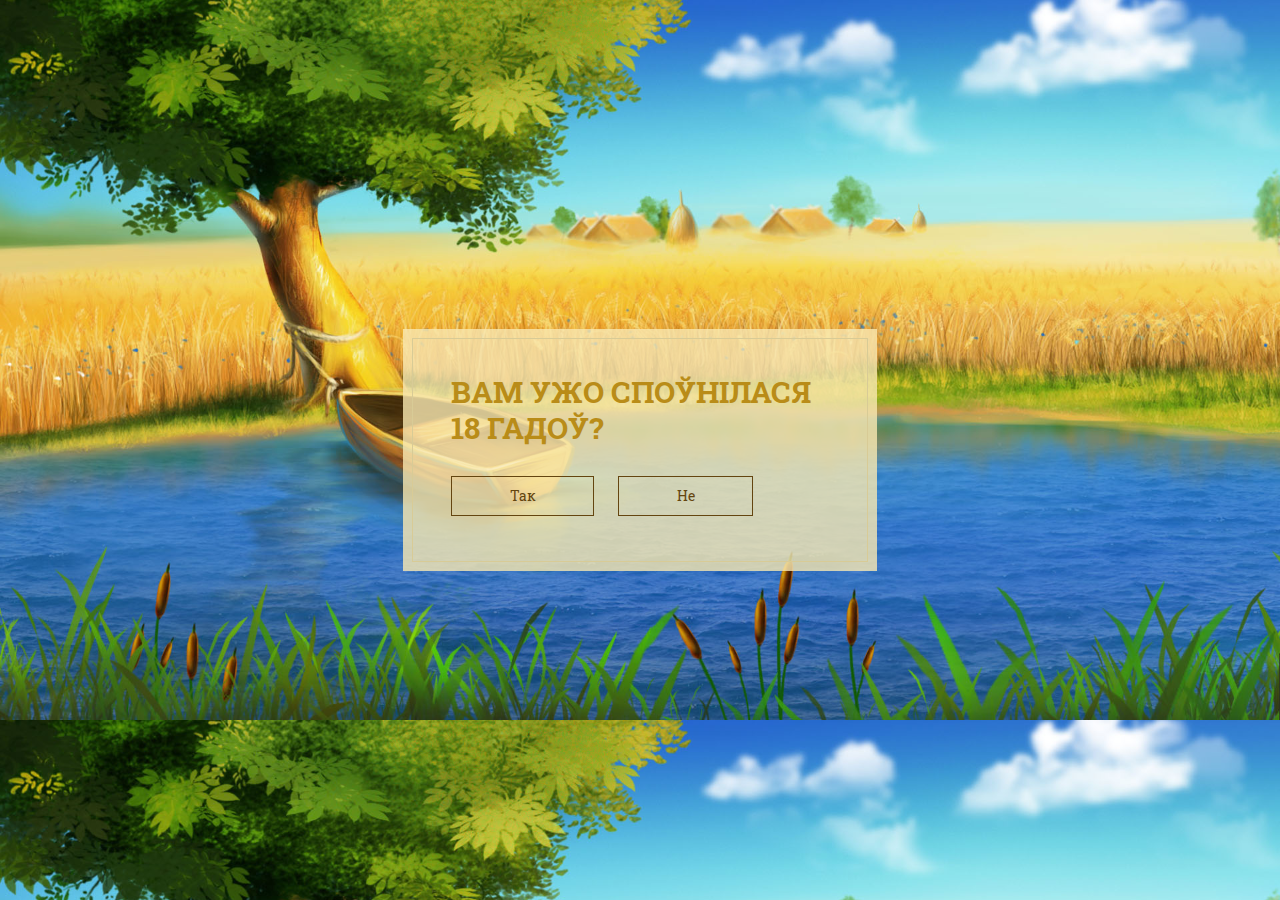
==== commit 9a7c2a73: "Fixed some problems with mobile-view" ====
--- a/main-page.html
+++ b/main-page.html
@@ -8,6 +8,7 @@
     'https://www.googletagmanager.com/gtm.js?id='+i+dl;f.parentNode.insertBefore(j,f);
     })(window,document,'script','dataLayer','GTM-P49XH4L');</script>
     <!-- End Google Tag Manager -->
+
     <meta charset="utf-8">
     <meta name="viewport" content="width=device-width, initial-scale=1, user-scalable=no">
     <link href="https://fonts.googleapis.com/css?family=Roboto+Slab:400,700&amp;subset=cyrillic,cyrillic-ext" rel="stylesheet">
@@ -25,9 +26,7 @@
     <script type="text/javascript" src="js/tweenmax_1.18.0_min.js"></script>
     <script src="js/jquery.maskedinput.min.js" type="text/javascript"></script>
 
-
     <script type="text/javascript">
-      $(window).on('load', function (evt) {
         // redirect ()
         if (document.cookie.indexOf('answer=yes') === -1 && document.cookie.indexOf('answer=no') === -1) {
           location.href = 'index.html';
@@ -36,18 +35,9 @@
         } else if (document.cookie.indexOf('answer=yes') !== -1 && $(window).innerWidth() < 960) {
             location.href = 'mobile.html';
         } else if (document.cookie.indexOf('answer=yes') !== -1) {
-            return
+            console.log('return');
         }
-      })
     </script>
-    <!-- <script type="text/javascript">
-      var deviceWidth = $(window).innerWidth();
-      if (deviceWidth < 960) {
-        location.href = 'mobile.html';
-      }
-    </script> -->
-    <!-- <script src="js/cookie.js"></script> -->
-
 
 
     <title>Лидское пшеничное</title>
--- a/css/style.css
+++ b/css/style.css
@@ -25,19 +25,6 @@
     height: 100%;
     margin: 0;
 }
-/*.main-wrapper {
-  font-family: 'Open Sans';
-  width: 100%;
-  height: 100%;
-  padding: 0;
-  margin: 0;
-  overflow: hidden;
-  background-image: url(../img/KV1.jpg);
-  -webkit-background-size: 100%;
-  background-size: 100%;
-  min-height: 100%;
-  background-repeat: no-repeat;
-}*/
 #main-bg1,
 #main-bg2,
 #main-bg3 {
@@ -204,8 +191,6 @@
   left: 0;
   width: 100%;
   height: 10%;
-  /*padding-top: 22px;*/
-  /*background-color: #2e2a27;*/
   background-image: url(../img/disclamer.svg);
   background-repeat: no-repeat;
   -webkit-background-size: 100%;
@@ -249,7 +234,6 @@
   left: 60px;
   width: 100%;
   height: 100%;
-  /*padding: 44px 52px;*/
   padding: 28px 52px;
   background-color: rgba(249, 232, 178, 0.8);
   outline: 1px solid #d8cb96;
@@ -323,17 +307,6 @@
   cursor: pointer;
   z-index: 30;
 }
-/*.logo:hover {
-  transition: 0.5s;
-  box-shadow: 5px 5px 9px -2px rgba(0, 0, 0, 0.2), 0 0 12px 0 rgba(255, 255, 255, 0.7);
-}
-
-#logo-3:hover,
-#logo-5:hover {
-  transition: 0.5s;
-  box-shadow: -3px 5px 9px -2px rgba(0, 0, 0, 0.2);
-}*/
-
 .logo-layer {
   position: absolute;
   top: 5.83%;
@@ -369,7 +342,6 @@
   font-weight: 700;
   font-size: 1.125em;
   color: #715524;
-  /*color: #b98c18;*/
 }
 .form-group {
   margin-bottom: 9px;
@@ -651,13 +623,8 @@
     height: 42%;
   }
   #text-5 {
-    /*сегодня добавіла*/
-    /*height: 36%;*/
     height: 97px;
     margin-bottom: 13px;
-  }
-  .text-block {
-    /*padding: 8% 12%;*/
   }
   .header {
     margin-bottom: 6%;
@@ -673,7 +640,6 @@
     left: -90%;
   }
   #text-5-block {
-    /*сегодня добавила*/
     padding: 30px 31px;
   }
   .form-field {
@@ -695,16 +661,12 @@
     top: 84%;
   }
   #text-3-block {
-    /*сегодня добавила*/
     padding: 14px 22px;
   }
   #text-5-wrapper {
-    /*min-height: 56%;*/
     min-height: 57%;
   }
   #logo-5-text {
-    /*left: -372%;*/
-    /*сегодня добавіла*/
     left: -396%;
   }
   #text-4-block {
@@ -742,7 +704,6 @@
   .text-wrapper {
     min-height: 41%;
   }
-  /*сегодня добавіла*/
   #logo-3-text {
     margin-left: -121px;
     margin-top: 28px;
@@ -751,7 +712,6 @@
     min-height: 49%;
   }
   #text-3-block {
-    /*было padding: 17px 35px;*/
     padding: 17px 14px;
   }
   #text-3-block, #text-5-block {
@@ -809,9 +769,6 @@
   .gazebo {
     top: -2%;
   }
-  /*.disclamer {
-    background-image: url(../img/disclamer.svg);
-  }*/
   .bottle {
     top: 12px;
   }
@@ -905,9 +862,6 @@
 }
 /*1366x768*/
 @media (min-width: 1200px) and (max-width: 1366px) and (min-height: 500px) and (max-height: 768px) {
-  /*.disclamer {
-    background-image: url(../img/disclamer.svg);
-  }*/
   .bottle {
     top: 50px;
   }
@@ -965,7 +919,6 @@
     height: 54.425926%;
   }
   #text-3-block .text {
-    /*overflow: visible;*/
     font-size: 1.15em;
   }
   #text-3-block {
@@ -1232,13 +1185,6 @@
 
 /*1024х768*/
 @media (min-width: 1003px) and (max-width: 1024px) and (min-height: 599px) and (max-height: 768px)  {
-  /*.text {
-    height: 40%;
-    overflow-y: scroll;
-  }*/
-  /*.disclamer {
-    background-image: url(../img/disclamer.svg);
-  }*/
   .bottle {
     top: 8px;
   }
@@ -1333,9 +1279,6 @@
 
 /*1440x900*/
 @media (min-width: 1419px) and (max-width: 1440px) and (min-height: 731px) and (max-height: 900px) {
-  /*.disclamer {
-    background-image: url(../img/disclamer.svg);
-  }*/
   .bottle {
     top: 15px;
   }
@@ -1446,9 +1389,6 @@
 
 /*1280x800*/
 @media (min-width: 1259px) and (max-width: 1280px) and (min-height: 631px) and (max-height: 800px) {
-  /*.disclamer {
-    background-image: url(../img/disclamer.svg);
-  }*/
   .bottle {
     top: 15px;
   }
@@ -1466,8 +1406,6 @@
     margin-bottom: 12px;
   }
   #text-1-wrapper {
-    /*top: 36%;
-    left: 25%;*/
     min-height: 46%;
   }
   #logo-1-text {
@@ -1564,9 +1502,6 @@
 
 /*1680x1050*/
 @media (min-width: 1659px) and (max-width: 1680px) and (min-height: 881px) and (max-height: 1050px) {
-  /*.disclamer {
-    background-image: url(../img/disclamer.svg);
-  }*/
   .bottle {
     top: 15px;
   }
@@ -1650,7 +1585,6 @@
   #header-4 {
     margin-bottom: 16px;
   }
-
   .form-field {
     width: 94%;
   }
@@ -1680,9 +1614,6 @@
 
 /*1536x864*/
 @media (min-width: 1400px) and (max-width: 1536px) and (min-height: 790px) and (max-height: 864px) {
-  /*.disclamer {
-    background-image: url(../img/disclamer.svg);
-  }*/
   .bottle {
     top: 15px;
   }
@@ -1759,7 +1690,6 @@
   #header-4 {
     margin-bottom: 16px;
   }
-
   .form-field {
     width: 94%;
   }
@@ -1800,8 +1730,6 @@
     padding: 20px 5px 5px 20px;
   }
 }
-
-
 /*******************************************************************************/
 .check {
   position: absolute;
@@ -1824,9 +1752,6 @@
   width: 100%;
   height: 100%;
 }
-/*@media (max-width: 960px) {
-
-}*/
 .question {
   text-transform: uppercase;
   font-family: 'Roboto Slab', serif;
